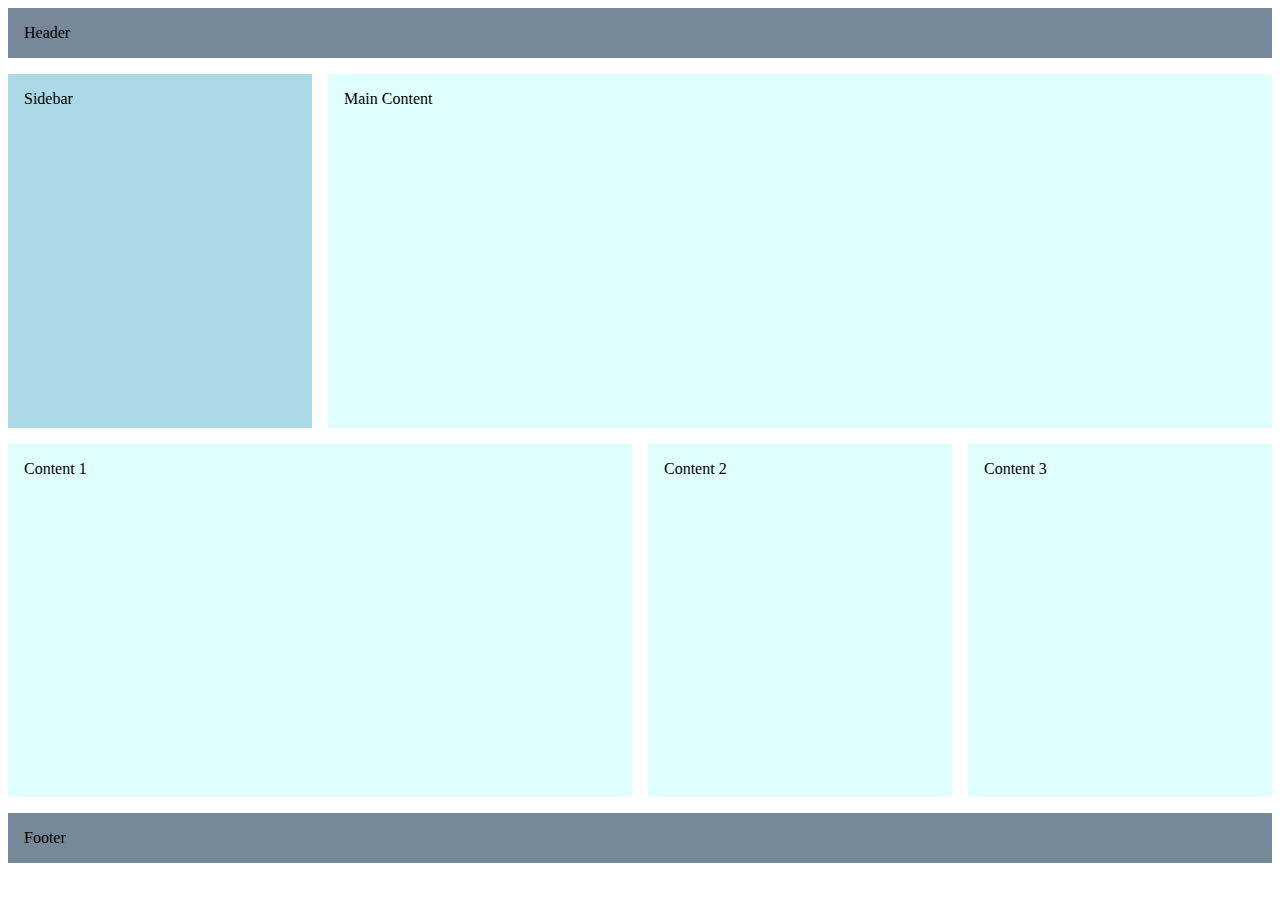
==== Project/index.html @ d1d96ec6 "commit" ====
<!DOCTYPE html>
<html lang="en">
<head>
    <meta charset="UTF-8">
    <meta name="viewport" content="width=device-width, initial-scale=1.0">
    <title>CSS Grid Demo</title>
    <link rel="stylesheet" href="styles.css"> 
</head>
<body>
    <div class="grid-container">
        <header>Header</header>
        <nav>Sidebar</nav>
        <main>Main Content</main>
        <content1>Content 1</content1>
        <content2>Content 2</content2>
        <content3>Content 3</content3>
        <footer>Footer</footer>
    </div>
</body>
</html>
---- Project/styles.css ----
.grid-container {
    display: grid;
    grid-template-columns: 1fr 1fr 1fr 1fr;
    grid-template-rows: auto 1fr 1fr auto;
    grid-template-areas:
        "header header header header"
        "nav main main main"
        "content1 content1 content2 content3"
        "footer footer footer footer";
    gap: 1em;
    height: 95vh;
        
}
header {
    grid-area: header;
    background-color: lightslategray;
    padding: 1em;
}
nav {
    grid-area: nav;
    background-color: lightblue;
    padding: 1em;
}
main {
    grid-area: main;
    background-color: lightcyan;
    padding: 1em;
}
content1 {
    grid-area: content1;
    background-color: lightcyan;
    padding: 1em;
}
content2 {
    grid-area: content2;
    background-color: lightcyan;
    padding: 1em;
}
content3 {
    grid-area: content3;
    background-color: lightcyan;
    padding: 1em;
}
footer {
    grid-area: footer;
    background-color: lightslategray;
    padding: 1em;
}
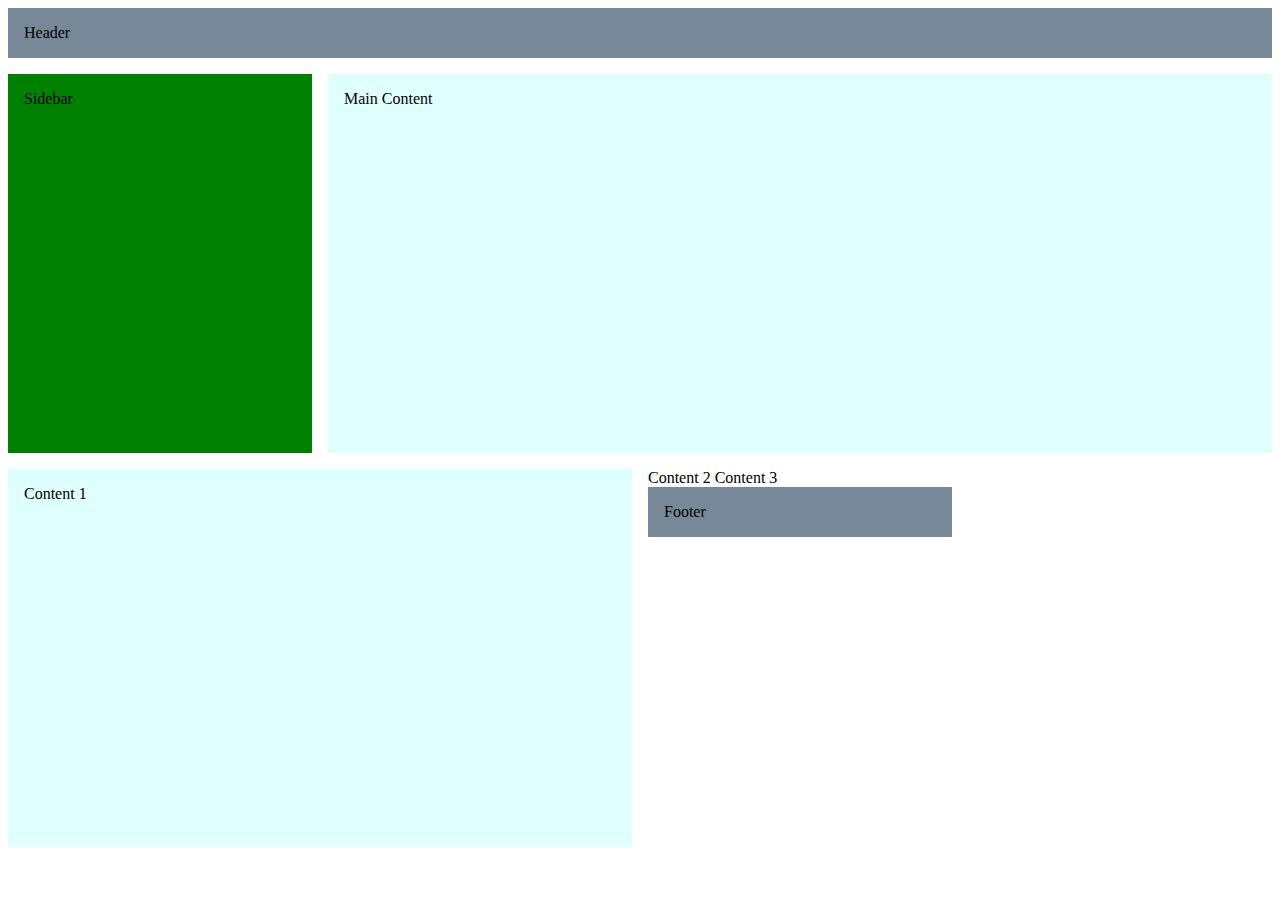
==== commit a04c0695: "commit" ====
--- a/Project/index.html
+++ b/Project/index.html
@@ -11,9 +11,9 @@
         <header>Header</header>
         <nav>Sidebar</nav>
         <main>Main Content</main>
-        <content1>Content 1</content1>
-        <content2>Content 2</content2>
-        <content3>Content 3</content3>
+        <section1>Content 1</section1>
+        <csection2>Content 2</section2>
+        <section3>Content 3</section3>
         <footer>Footer</footer>
     </div>
 </body>
--- a/Project/styles.css
+++ b/Project/styles.css
@@ -5,7 +5,7 @@
     grid-template-areas:
         "header header header header"
         "nav main main main"
-        "content1 content1 content2 content3"
+        "section1 section1 section2 section3"
         "footer footer footer footer";
     gap: 1em;
     height: 95vh;
@@ -13,12 +13,14 @@
 }
 header {
     grid-area: header;
+    color: black;
     background-color: lightslategray;
     padding: 1em;
+    
 }
 nav {
     grid-area: nav;
-    background-color: lightblue;
+    background-color: green;
     padding: 1em;
 }
 main {
@@ -26,18 +28,18 @@
     background-color: lightcyan;
     padding: 1em;
 }
-content1 {
-    grid-area: content1;
+section1 {
+    grid-area: section1;
     background-color: lightcyan;
     padding: 1em;
 }
 content2 {
-    grid-area: content2;
+    grid-area: section2;
     background-color: lightcyan;
     padding: 1em;
 }
 content3 {
-    grid-area: content3;
+    grid-area: section3;
     background-color: lightcyan;
     padding: 1em;
 }
